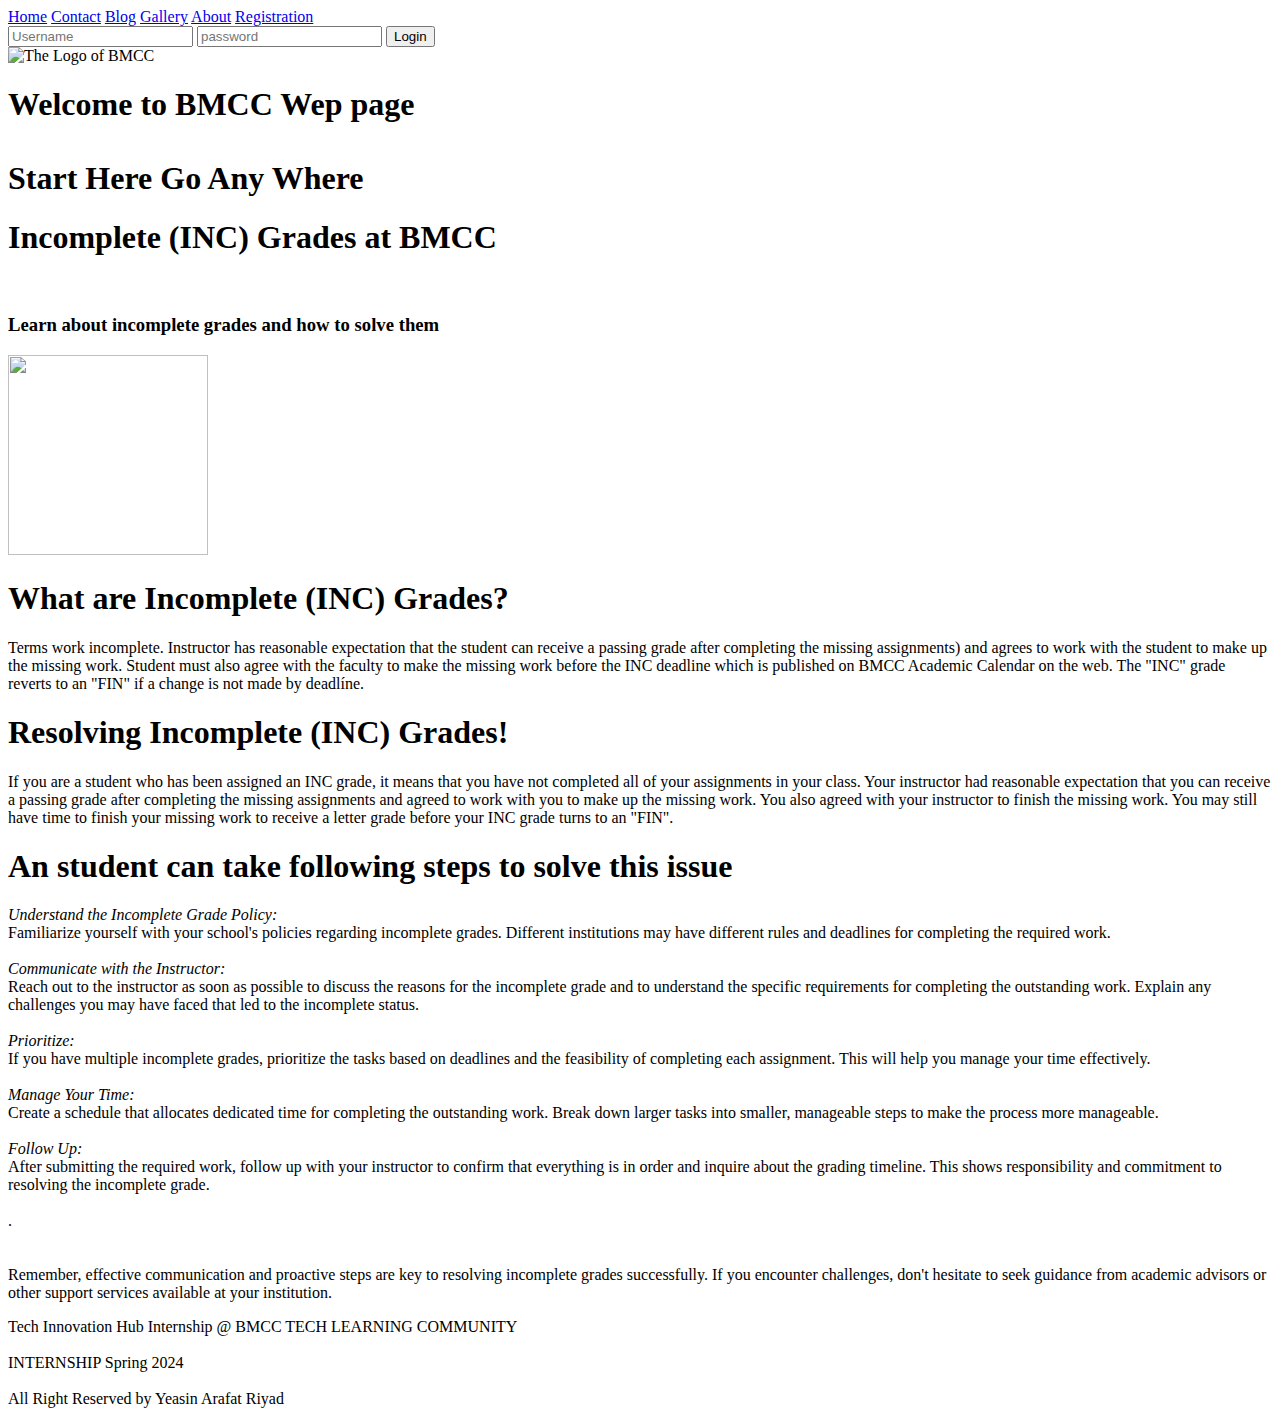
==== index.html @ 95f2e0e0 "Update index.html" ====
<!DOCTYPE html>
<html lang="en">
<head>
    <meta charset="UTF-8">
    <meta name="viewport" content="width=device-width, initial-scale=1.0">
    <title> BMCC INC Grade</title>
    <link rel="stylesheet" href="styles/style.css">
</head>
<body>

    <nav class="Homebar"> 
        <a class="active" href="https://www.bmcc.cuny.edu/">Home</a>
        <a href="https://www.bmcc.cuny.edu/admissions/contact/">Contact</a>
        <a href="#">Blog</a>
        <a href="#">Gallery</a>
        <a href="https://www.bmcc.cuny.edu/about-bmcc/">About</a>
        <a href="registrationform.html" target="">Registration</a>
        <div class="container">
           <form>
            <input type="text" placeholder="Username">
            <input type="password" placeholder="password">
            <button type="submit">Login</button>
           </form>
        </div>
    </nav>
     <header class="header">
        <nav>
    <img src="Images/image09_en.png"  alt="The Logo of BMCC" >
    <p class="Headertext">
        <h1 class="headerh1"> Welcome to BMCC Wep page <br><br>Start Here Go Any Where</h1>
        

    </p>
    
    
</nav> 
</header>
<section class="first" > 
    <div class="firstpart" >
        <p> <h1> Incomplete (INC) Grades at <strong class="bmcc">BMCC</strong> </h1> <br>
            <h3> Learn about incomplete grades and how to solve them</h3></p>
       
        <img class="imagestudent" src="Images/student working.jpeg" width="200px" height="200px">
    </div>
    <div> 
        <h1 class="questions"> What are Incomplete (INC) Grades? </h1>
        <p>Terms work incomplete. Instructor has reasonable expectation that the student can receive a passing grade after completing the missing assignments) and agrees to work with the student to make up the missing work. Student must also agree with the faculty to make the missing work before the INC deadline which is published on BMCC Academic Calendar on the web. The "INC" grade reverts to an "FIN" if a change is not made by deadlíne. </p>
        
    </div>
    <div> 
        <h1 class="questions"> Resolving Incomplete (INC) Grades! </h1>
        <p>If you are a student who has been assigned an INC grade, it means that you have not completed all of your assignments in your class. Your instructor had reasonable expectation that you can receive a passing grade after completing the missing assignments and agreed to work with you to make up the missing work. You also agreed with your instructor to finish the missing work. You may still have time to finish your missing work to receive a letter grade before your INC grade turns to an "FIN". </p>
    </div>
    <div>
        <h1 class="questions"> An student can take following steps to solve this issue</h1>
        <p>
           <i class="description">Understand the Incomplete Grade Policy: </i> <br>
Familiarize yourself with your school's policies regarding incomplete grades. Different institutions may have different rules and deadlines for completing the required work. <br><br>

<i class="description">Communicate with the Instructor: </i><br>
Reach out to the instructor as soon as possible to discuss the reasons for the incomplete grade and to understand the specific requirements for completing the outstanding work. Explain any challenges you may have faced that led to the incomplete status.<br><br>



<i class="description"> Prioritize:</i><br>
If you have multiple incomplete grades, prioritize the tasks based on deadlines and the feasibility of completing each assignment. This will help you manage your time effectively.<br>
<br>
<i class="description">Manage Your Time: </i><br>
Create a schedule that allocates dedicated time for completing the outstanding work. Break down larger tasks into smaller, manageable steps to make the process more manageable.
<br><br>

<i class="description"> Follow Up:</i><br>
After submitting the required work, follow up with your instructor to confirm that everything is in order and inquire about the grading timeline. This shows responsibility and commitment to resolving the incomplete grade.
<br><br>
.<br><br><br>

Remember, effective communication and proactive steps are key to resolving incomplete grades successfully. If you encounter challenges, don't hesitate to seek guidance from academic advisors or other support services available at your institution.
        </p>
    </div>

    
</section>

    
        

    
<footer class="footer"> Tech Innovation Hub Internship @ BMCC TECH LEARNING COMMUNITY <br> <br>
    INTERNSHIP Spring 2024 <br> <br>
All Right Reserved by Yeasin Arafat Riyad </footer>
<script>
    window.watsonAssistantChatOptions = {
      integrationID: "d0021625-dd2c-43c5-aae3-61ea147e20c4", // The ID of this integration.
      region: "us-east", // The region your integration is hosted in.
      serviceInstanceID: "ab37447c-162c-4f7a-8a1c-d1268cfb64d8", // The ID of your service instance.
      onLoad: async (instance) => { await instance.render(); }
    };
    setTimeout(function(){
      const t=document.createElement('script');
      t.src="https://web-chat.global.assistant.watson.appdomain.cloud/versions/" + (window.watsonAssistantChatOptions.clientVersion || 'latest') + "/WatsonAssistantChatEntry.js";
      document.head.appendChild(t);
    });
  </script>
    
</body>
</html>
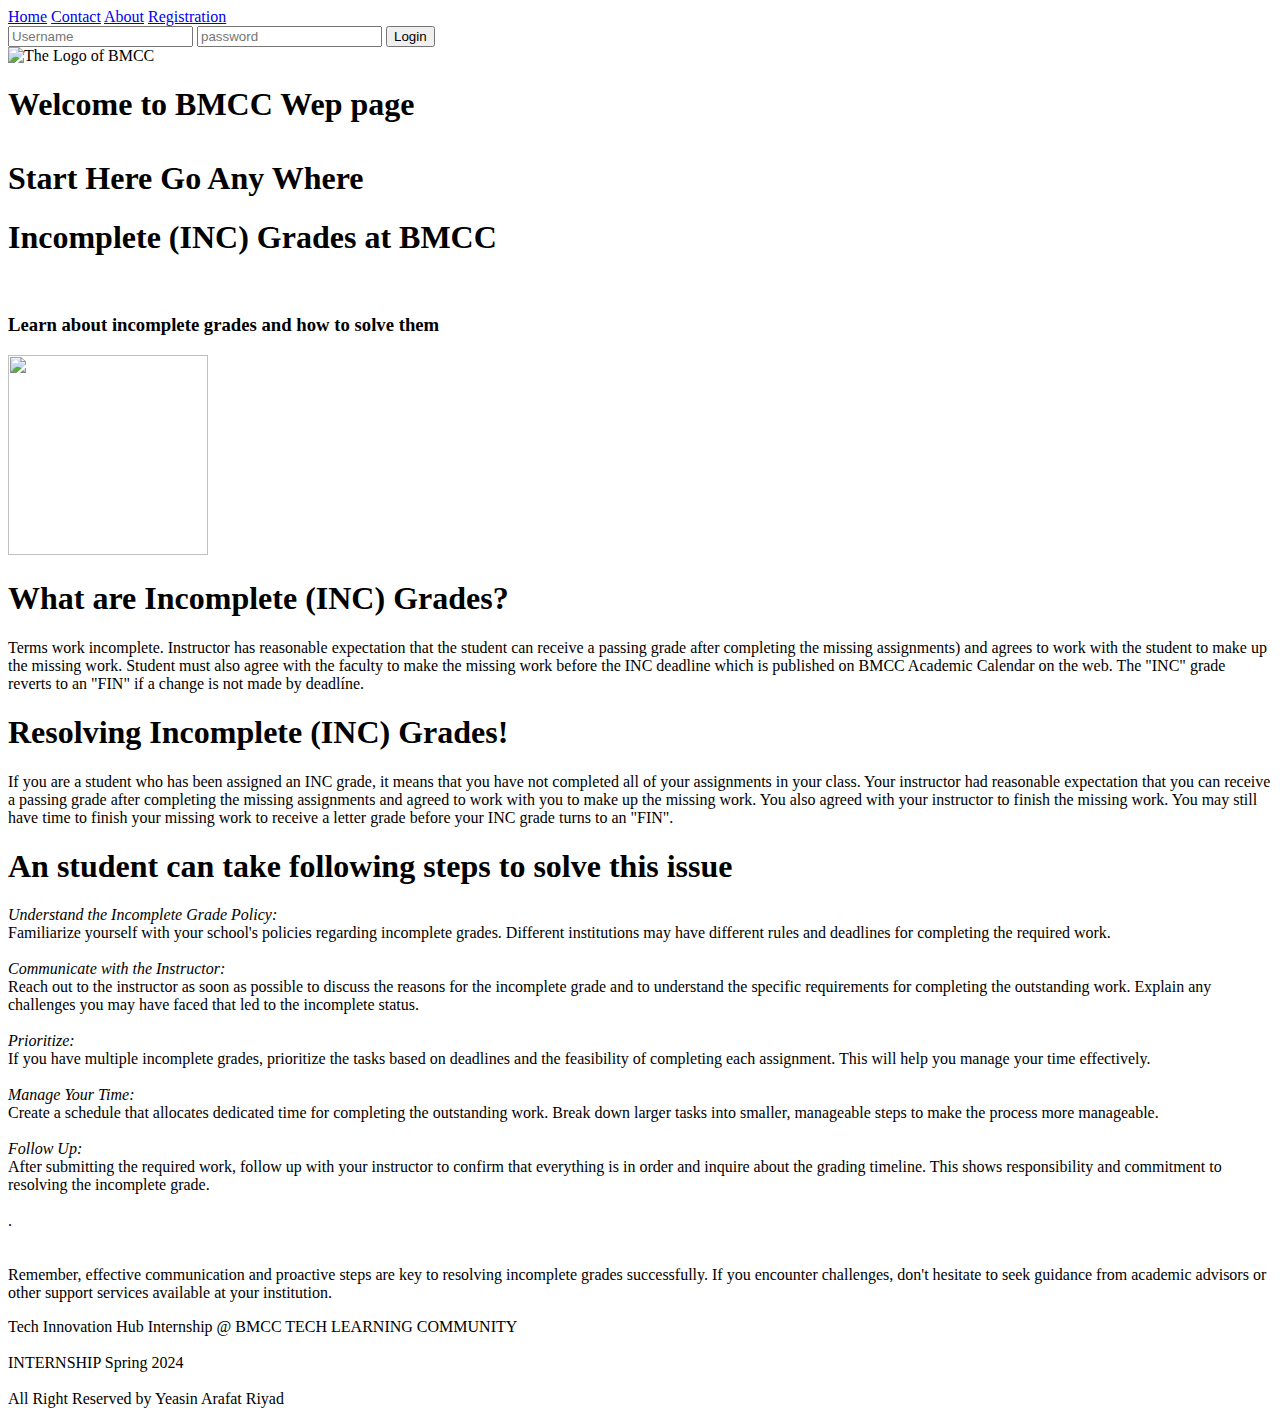
==== commit 22ec8205: "Update index.html" ====
--- a/index.html
+++ b/index.html
@@ -11,8 +11,6 @@
     <nav class="Homebar"> 
         <a class="active" href="https://www.bmcc.cuny.edu/">Home</a>
         <a href="https://www.bmcc.cuny.edu/admissions/contact/">Contact</a>
-        <a href="#">Blog</a>
-        <a href="#">Gallery</a>
         <a href="https://www.bmcc.cuny.edu/about-bmcc/">About</a>
         <a href="registrationform.html" target="">Registration</a>
         <div class="container">
--- a/styles/style.css
+++ b/styles/style.css
@@ -0,0 +1,106 @@
+<!DOCTYPE html>
+<html lang="en">
+<head>
+    <meta charset="UTF-8">
+    <meta name="viewport" content="width=device-width, initial-scale=1.0">
+    <title> BMCC INC Grade</title>
+    <link rel="stylesheet" href="styles/style.css">
+</head>
+<body>
+
+    <nav class="Homebar"> 
+        <a class="active" href="https://www.bmcc.cuny.edu/">Home</a>
+        <a href="https://www.bmcc.cuny.edu/admissions/contact/">Contact</a>
+        <a href="#">Blog</a>
+        <a href="#">Gallery</a>
+        <a href="https://www.bmcc.cuny.edu/about-bmcc/">About</a>
+        <a href="registrationform.html" target="">Registration</a>
+        <div class="container">
+           <form>
+            <input type="text" placeholder="Username">
+            <input type="password" placeholder="password">
+            <button type="submit">Login</button>
+           </form>
+        </div>
+    </nav>
+     <header class="header">
+        <nav>
+    <img src="Images/image09_en.png"  alt="The Logo of BMCC" >
+    <p class="Headertext">
+        <h1 class="headerh1"> Welcome to BMCC Wep page <br><br>Start Here Go Any Where</h1>
+        
+
+    </p>
+    
+    
+</nav> 
+</header>
+<section class="first" > 
+    <div class="firstpart" >
+        <p> <h1> Incomplete (INC) Grades at <strong class="bmcc">BMCC</strong> </h1> <br>
+            <h3> Learn about incomplete grades and how to solve them</h3></p>
+       
+        <img class="imagestudent" src="Images/student working.jpeg" width="200px" height="200px">
+    </div>
+    <div> 
+        <h1 class="questions"> What are Incomplete (INC) Grades? </h1>
+        <p>Terms work incomplete. Instructor has reasonable expectation that the student can receive a passing grade after completing the missing assignments) and agrees to work with the student to make up the missing work. Student must also agree with the faculty to make the missing work before the INC deadline which is published on BMCC Academic Calendar on the web. The "INC" grade reverts to an "FIN" if a change is not made by deadlíne. </p>
+        
+    </div>
+    <div> 
+        <h1 class="questions"> Resolving Incomplete (INC) Grades! </h1>
+        <p>If you are a student who has been assigned an INC grade, it means that you have not completed all of your assignments in your class. Your instructor had reasonable expectation that you can receive a passing grade after completing the missing assignments and agreed to work with you to make up the missing work. You also agreed with your instructor to finish the missing work. You may still have time to finish your missing work to receive a letter grade before your INC grade turns to an "FIN". </p>
+    </div>
+    <div>
+        <h1 class="questions"> An student can take following steps to solve this issue</h1>
+        <p>
+           <i class="description">Understand the Incomplete Grade Policy: </i> <br>
+Familiarize yourself with your school's policies regarding incomplete grades. Different institutions may have different rules and deadlines for completing the required work. <br><br>
+
+<i class="description">Communicate with the Instructor: </i><br>
+Reach out to the instructor as soon as possible to discuss the reasons for the incomplete grade and to understand the specific requirements for completing the outstanding work. Explain any challenges you may have faced that led to the incomplete status.<br><br>
+
+
+
+<i class="description"> Prioritize:</i><br>
+If you have multiple incomplete grades, prioritize the tasks based on deadlines and the feasibility of completing each assignment. This will help you manage your time effectively.<br>
+<br>
+<i class="description">Manage Your Time: </i><br>
+Create a schedule that allocates dedicated time for completing the outstanding work. Break down larger tasks into smaller, manageable steps to make the process more manageable.
+<br><br>
+
+<i class="description"> Follow Up:</i><br>
+After submitting the required work, follow up with your instructor to confirm that everything is in order and inquire about the grading timeline. This shows responsibility and commitment to resolving the incomplete grade.
+<br><br>
+.<br><br><br>
+
+Remember, effective communication and proactive steps are key to resolving incomplete grades successfully. If you encounter challenges, don't hesitate to seek guidance from academic advisors or other support services available at your institution.
+        </p>
+    </div>
+
+    
+</section>
+
+    
+        
+
+    
+<footer class="footer"> Tech Innovation Hub Internship @ BMCC TECH LEARNING COMMUNITY <br> <br>
+    INTERNSHIP Spring 2024 <br> <br>
+All Right Reserved by Yeasin Arafat Riyad </footer>
+<script>
+    window.watsonAssistantChatOptions = {
+      integrationID: "d0021625-dd2c-43c5-aae3-61ea147e20c4", // The ID of this integration.
+      region: "us-east", // The region your integration is hosted in.
+      serviceInstanceID: "ab37447c-162c-4f7a-8a1c-d1268cfb64d8", // The ID of your service instance.
+      onLoad: async (instance) => { await instance.render(); }
+    };
+    setTimeout(function(){
+      const t=document.createElement('script');
+      t.src="https://web-chat.global.assistant.watson.appdomain.cloud/versions/" + (window.watsonAssistantChatOptions.clientVersion || 'latest') + "/WatsonAssistantChatEntry.js";
+      document.head.appendChild(t);
+    });
+  </script>
+    
+</body>
+</html>
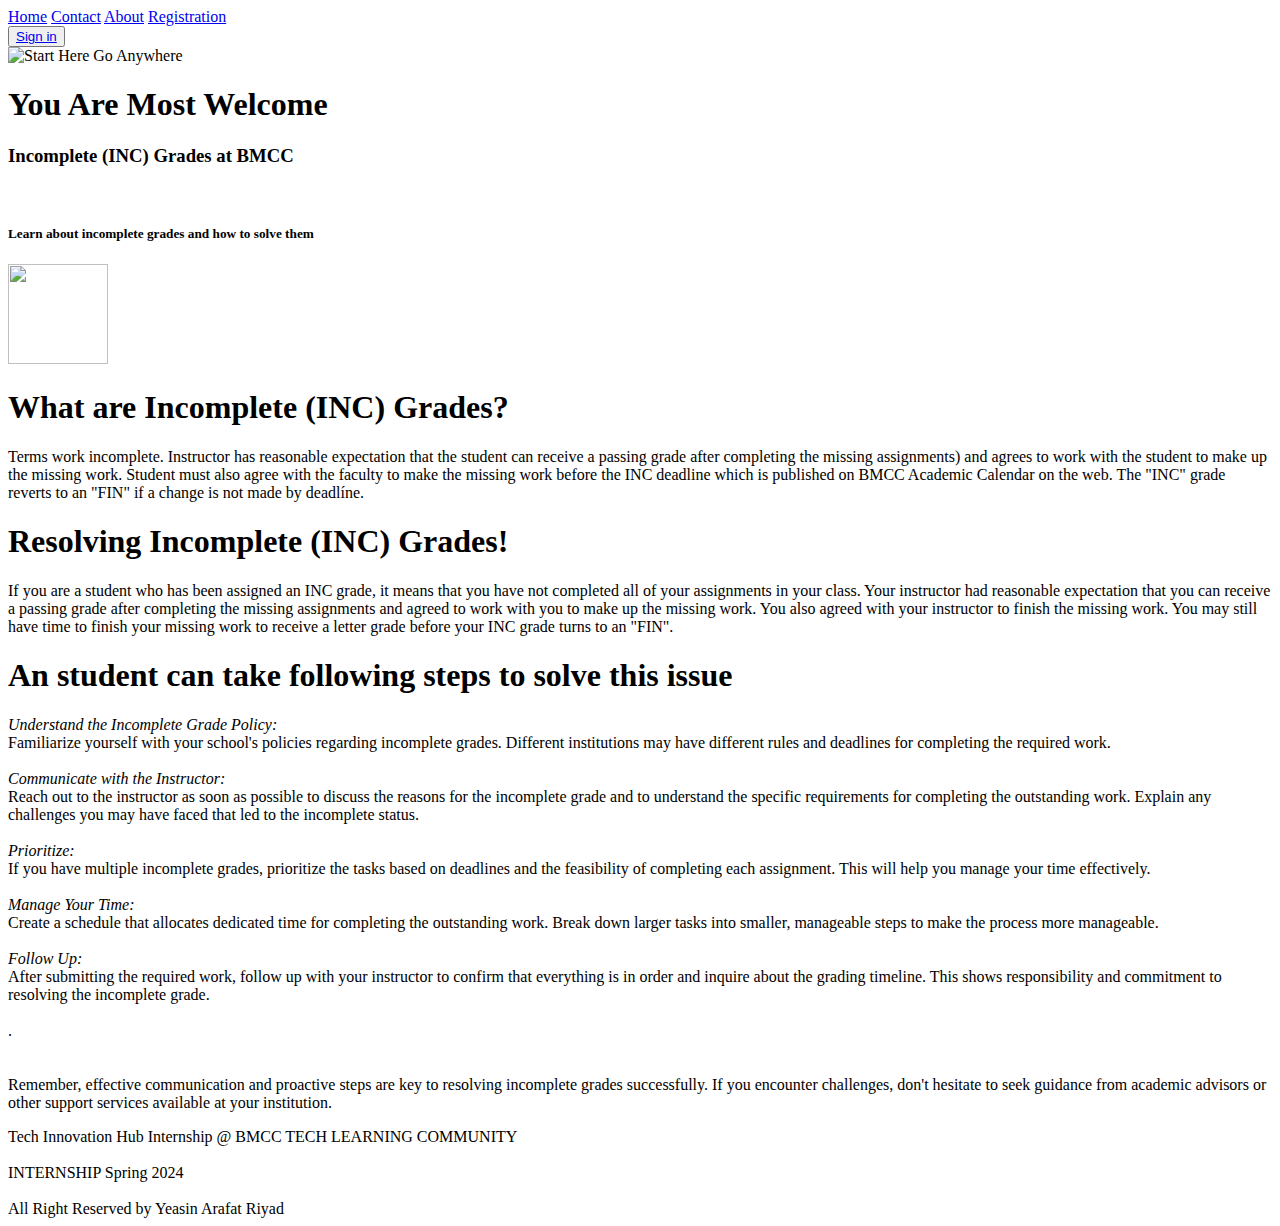
==== commit d0ad56ec: "Update index.html" ====
--- a/index.html
+++ b/index.html
@@ -7,6 +7,7 @@
     <link rel="stylesheet" href="styles/style.css">
 </head>
 <body>
+    
 
     <nav class="Homebar"> 
         <a class="active" href="https://www.bmcc.cuny.edu/">Home</a>
@@ -15,30 +16,35 @@
         <a href="registrationform.html" target="">Registration</a>
         <div class="container">
            <form>
-            <input type="text" placeholder="Username">
-            <input type="password" placeholder="password">
-            <button type="submit">Login</button>
+            <!-- <input type="text" placeholder="Username">
+            <input type="password" placeholder="password"> -->
+            <button type="submit"> <a href="file:///Users/yeasinarafatriyad/Downloads/BMCC_INC_Grade/login.html"> Sign in</a></button>
            </form>
         </div>
     </nav>
-     <header class="header">
-        <nav>
+    <header>
+        <img src="Images/start-here-cuny-5.png" alt="Start Here Go Anywhere">
+        <h1>You Are Most Welcome</h1>
+    </header>
+     <!-- <header class="header">
+       <nav>
     <img src="Images/image09_en.png"  alt="The Logo of BMCC" >
     <p class="Headertext">
-        <h1 class="headerh1"> Welcome to BMCC Wep page <br><br>Start Here Go Any Where</h1>
+        <img src="Images/start-here-cuny-5.png" alt="Start Here Go Anywhere"  >
+         <h1 class="headerh1"> Welcome to BMCC Wep page <br><br>Start Here Go Any Where</h1>
         
 
     </p>
     
     
-</nav> 
-</header>
+</nav>
+</header> -->
 <section class="first" > 
     <div class="firstpart" >
-        <p> <h1> Incomplete (INC) Grades at <strong class="bmcc">BMCC</strong> </h1> <br>
-            <h3> Learn about incomplete grades and how to solve them</h3></p>
+        <p> <h3> Incomplete (INC) Grades at <strong class="bmcc">BMCC</strong> </h3> <br>
+            <h5> Learn about incomplete grades and how to solve them</h5></p>
        
-        <img class="imagestudent" src="Images/student working.jpeg" width="200px" height="200px">
+        <img class="imagestudent" src="Images/student working.jpeg" width="100px" height="100px">
     </div>
     <div> 
         <h1 class="questions"> What are Incomplete (INC) Grades? </h1>
